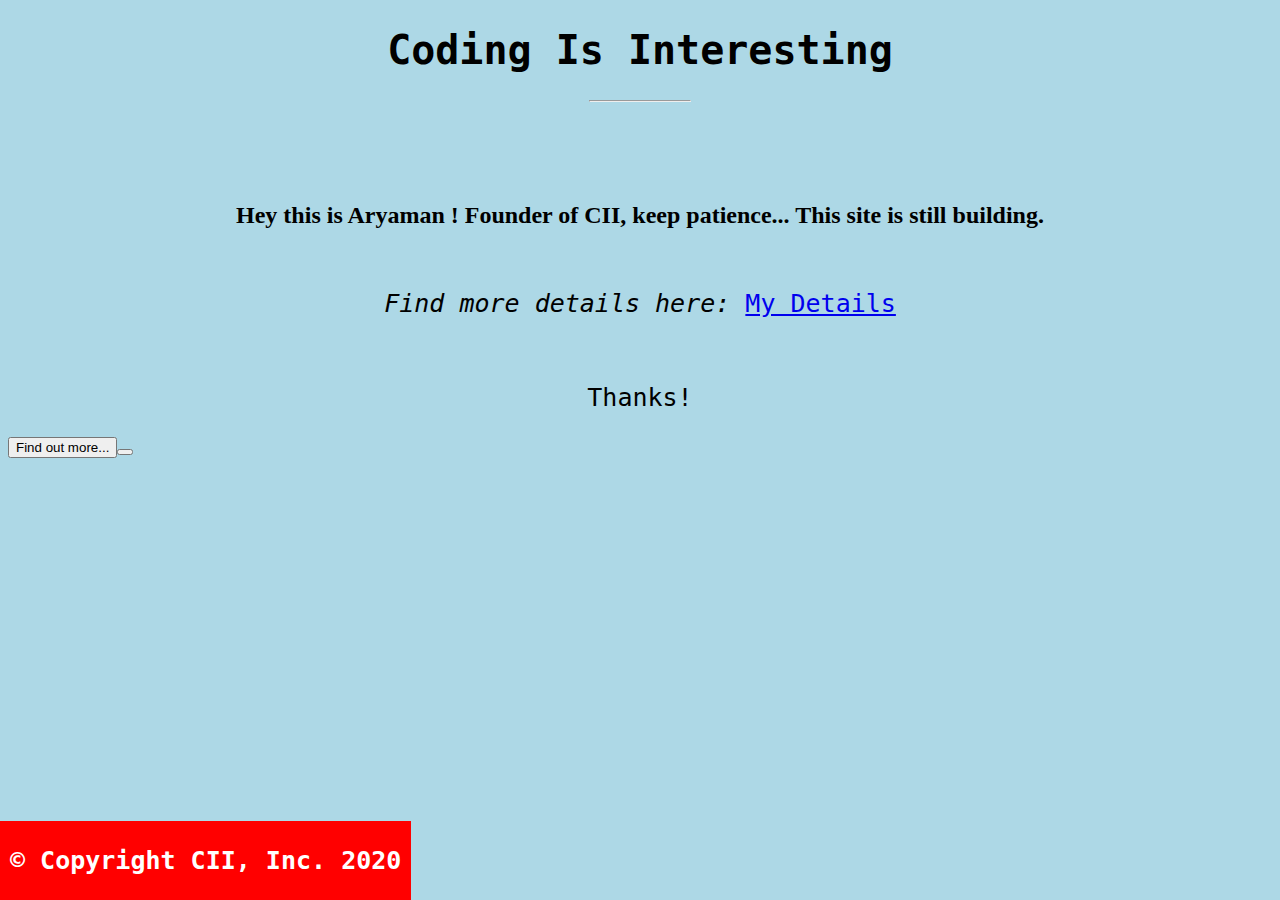
==== index.html @ 81563ed7 "Update index.html" ====
<!DOCTYPE html>
<html>
    <head>
        <title>CII | Homepage</title>
        <style>
            body {
                background-color: lightblue;
                color: black;
                font-family: monospace;
                }
            .title {
                font-size: 40px;
                text-align: center;
            }
            hr {
                width: 100px;
            }
            div {
                margin-top: 100px;
            }
        </style>
        <style>
            .footer {
              position: fixed;
              left: 0;                   
              bottom: 0;
              width: fit-content;
              background-color: red;
              color: white;
              text-align: center;
            }
            p {
                margin-left: 10px;
                margin-right: 10px;
                font-size: 25px;
            }
            </style>
    </head>
    <body>
        <h1 class="title">Coding Is Interesting</h1>
        <hr>
        <div>
           
            <center>
            <h2 style="font-family:Verdana">Hey this is Aryaman ! Founder of CII, keep patience... This site is still building.</h2>
                <br>
                <p style="color:00ffff"><em>Find more details here: </em><a href="https://codingisinteresting.tk/all_btns.html">My Details</a></p>
                <br>
                <p>Thanks!</p>
            </center>
        </div>
            <div class="footer">
              <p><b>&copy; Copyright CII, Inc. 2020</b></p>
        </div>
        
            
    <button class="favourite styled"
            type="button">
        Find out more...
        <button onclick="https://codingisinteresting.tk/all_btns.html">
    </button>
    </body>
    

        
    
    
</html>
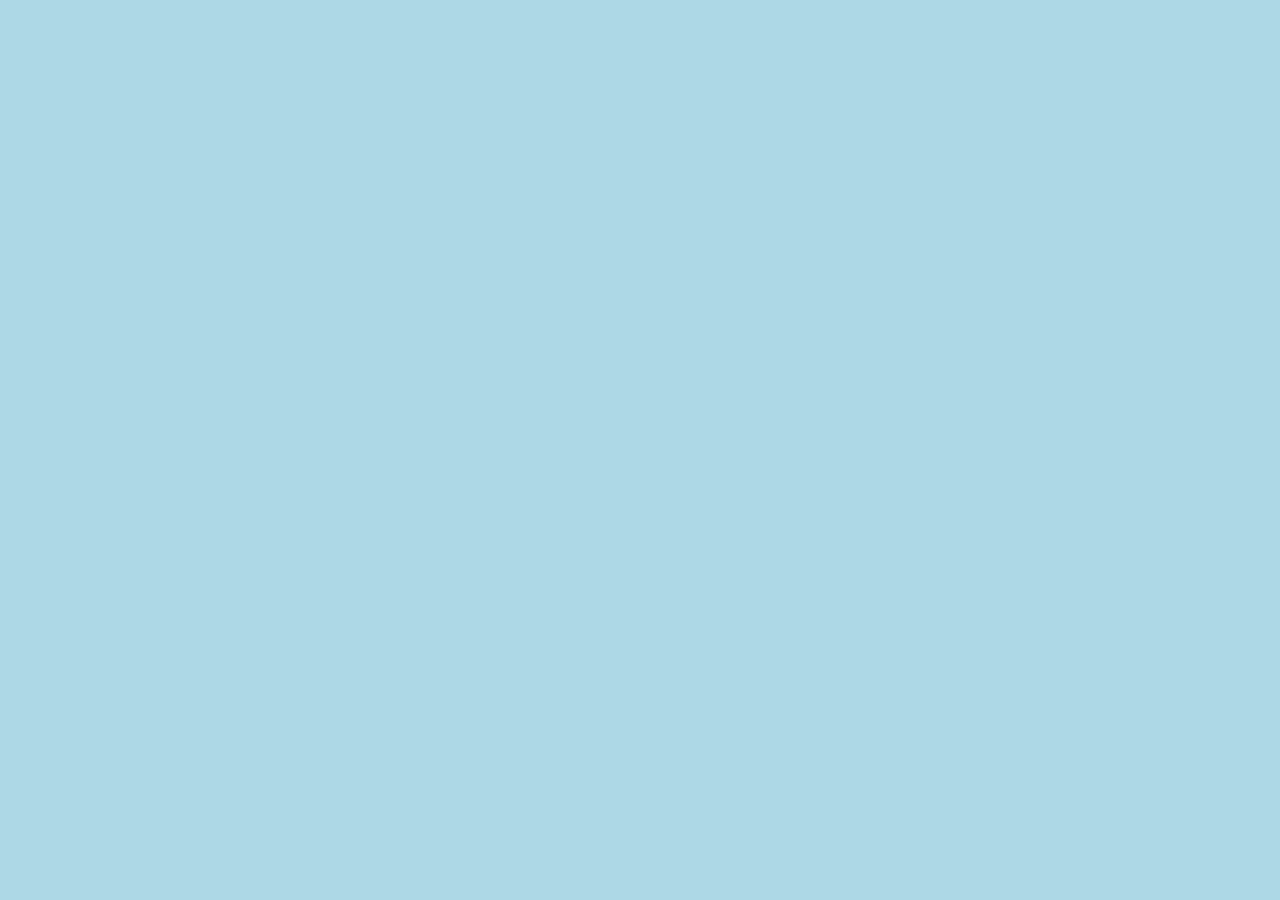
==== commit 059c9093: "Update index.html" ====
--- a/index.html
+++ b/index.html
@@ -35,6 +35,21 @@
                 font-size: 25px;
             }
             </style>
+        
+        <style>
+            .button {
+                color: white;
+                background-color: none;
+                padding: 4px;
+                font-family: Verdana;
+                font-size: 20px;
+                border: none;
+                border-radius: 10px;
+                
+         </stlye>
+                
+                
+                
     </head>
     <body>
         <h1 class="title">Coding Is Interesting</h1>
@@ -54,11 +69,9 @@
         </div>
         
             
-    <button class="favourite styled"
-            type="button">
-        Find out more...
-        <button onclick="https://codingisinteresting.tk/all_btns.html">
-    </button>
+<a href="https://codingisinteresting.tk/all_btns.html" class="button"
+        
+        
     </body>
     
 
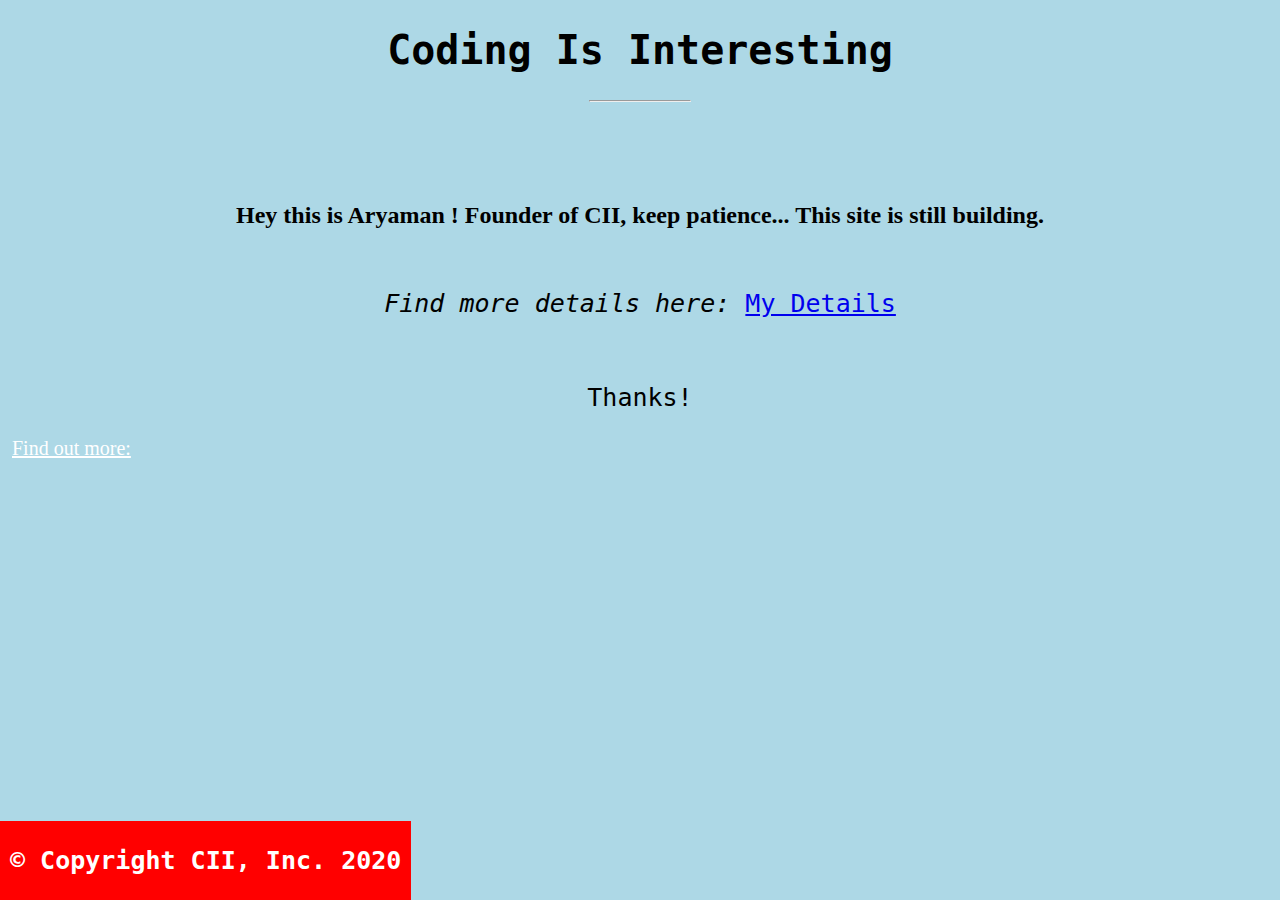
==== commit cc40c724: "Update index.html" ====
--- a/index.html
+++ b/index.html
@@ -46,7 +46,7 @@
                 border: none;
                 border-radius: 10px;
                 
-         </stlye>
+         </style>
                 
                 
                 
@@ -69,7 +69,7 @@
         </div>
         
             
-<a href="https://codingisinteresting.tk/all_btns.html" class="button"
+<a href="https://codingisinteresting.tk/all_btns.html" class="button">Find out more:</a>
         
         
     </body>
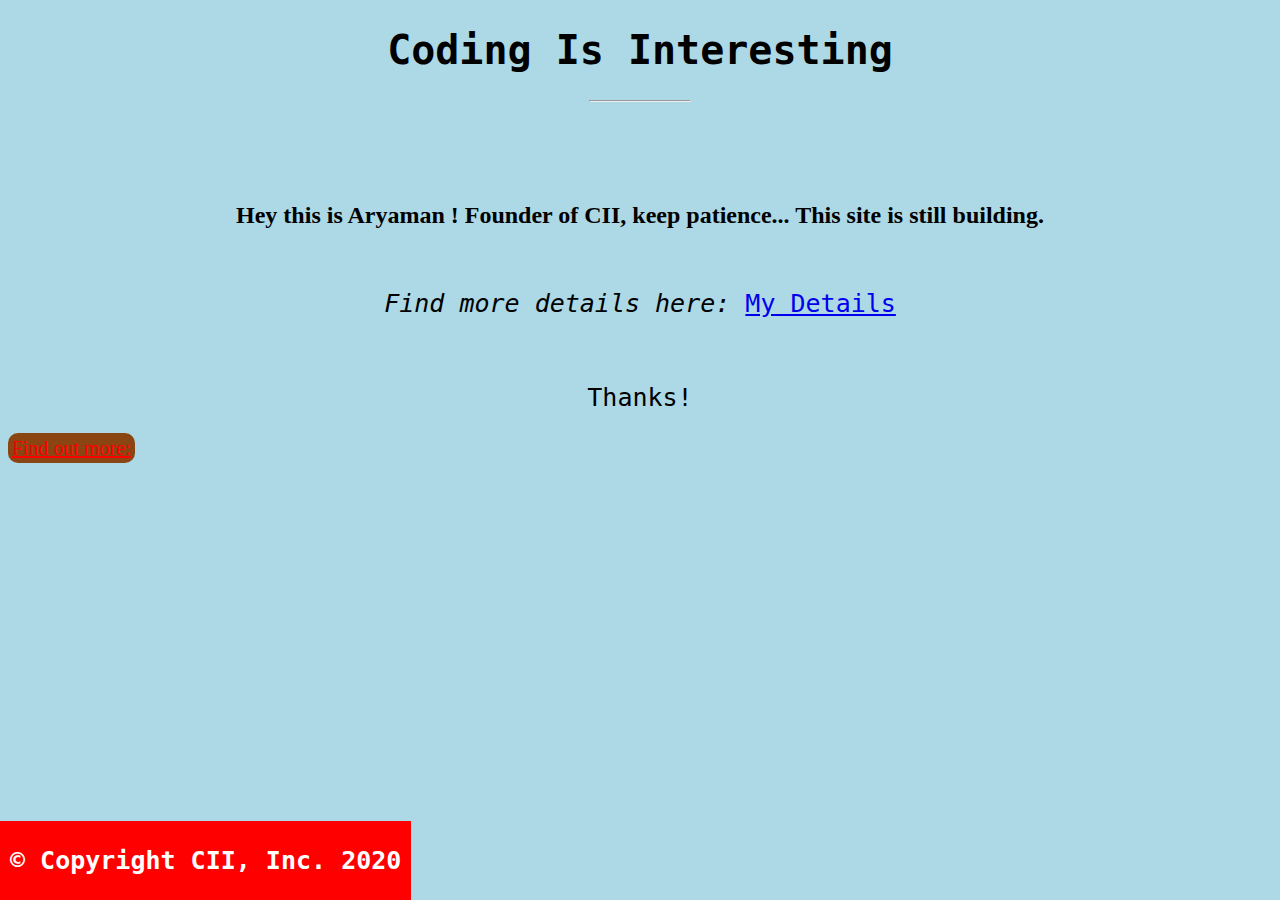
==== commit 8c43cdc1: "Update index.html" ====
--- a/index.html
+++ b/index.html
@@ -38,15 +38,18 @@
         
         <style>
             .button {
-                color: white;
-                background-color: none;
+                color: red;
+                background-color: SaddleBrown;
                 padding: 4px;
                 font-family: Verdana;
                 font-size: 20px;
                 border: none;
                 border-radius: 10px;
+            }
+            
+        </style>
                 
-         </style>
+
                 
                 
                 
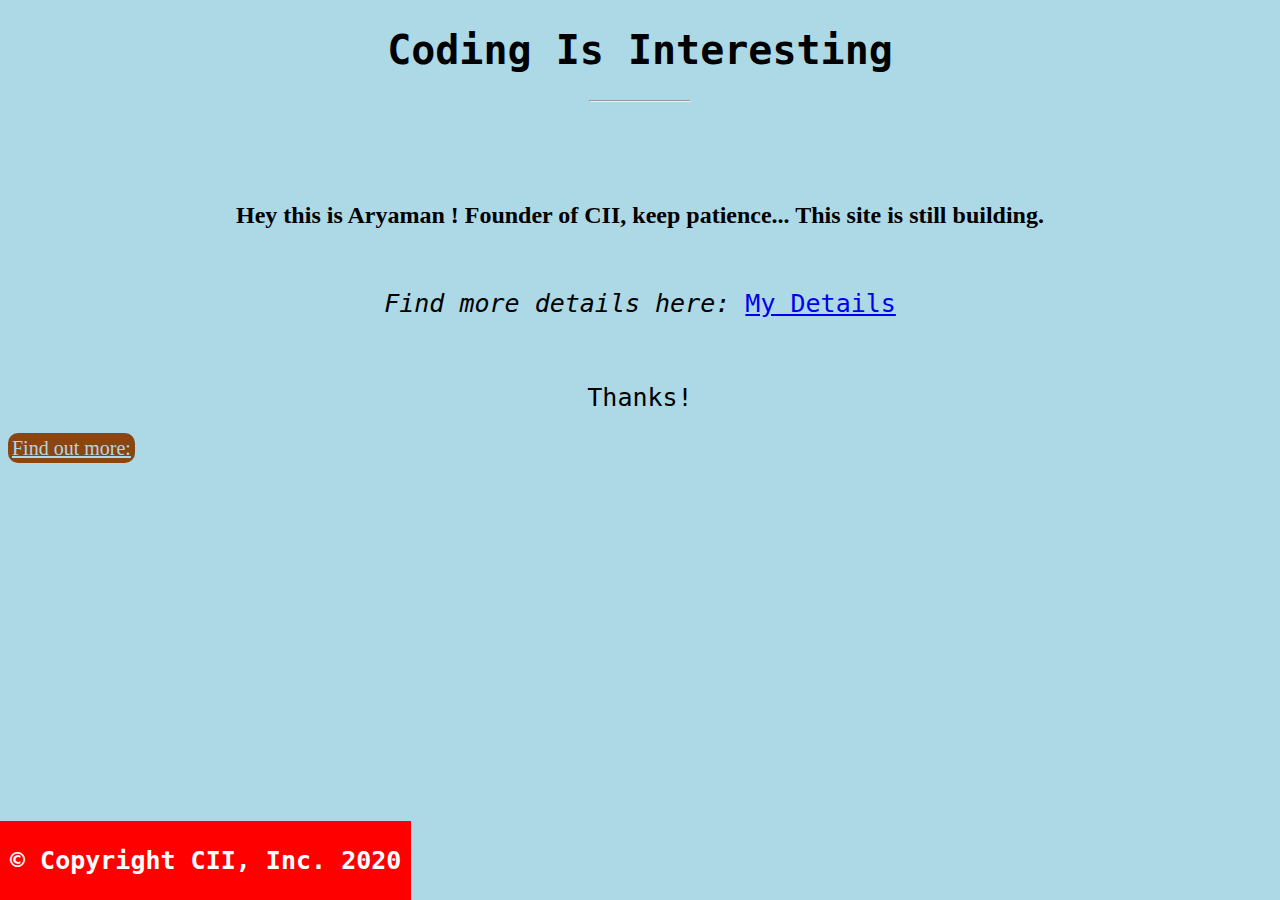
==== commit 9e798c35: "Update index.html" ====
--- a/index.html
+++ b/index.html
@@ -38,10 +38,10 @@
         
         <style>
             .button {
-                color: red;
+                color: lightblue;
                 background-color: SaddleBrown;
                 padding: 4px;
-                font-family: Verdana;
+                font-family: Comic Sans MS;
                 font-size: 20px;
                 border: none;
                 border-radius: 10px;
